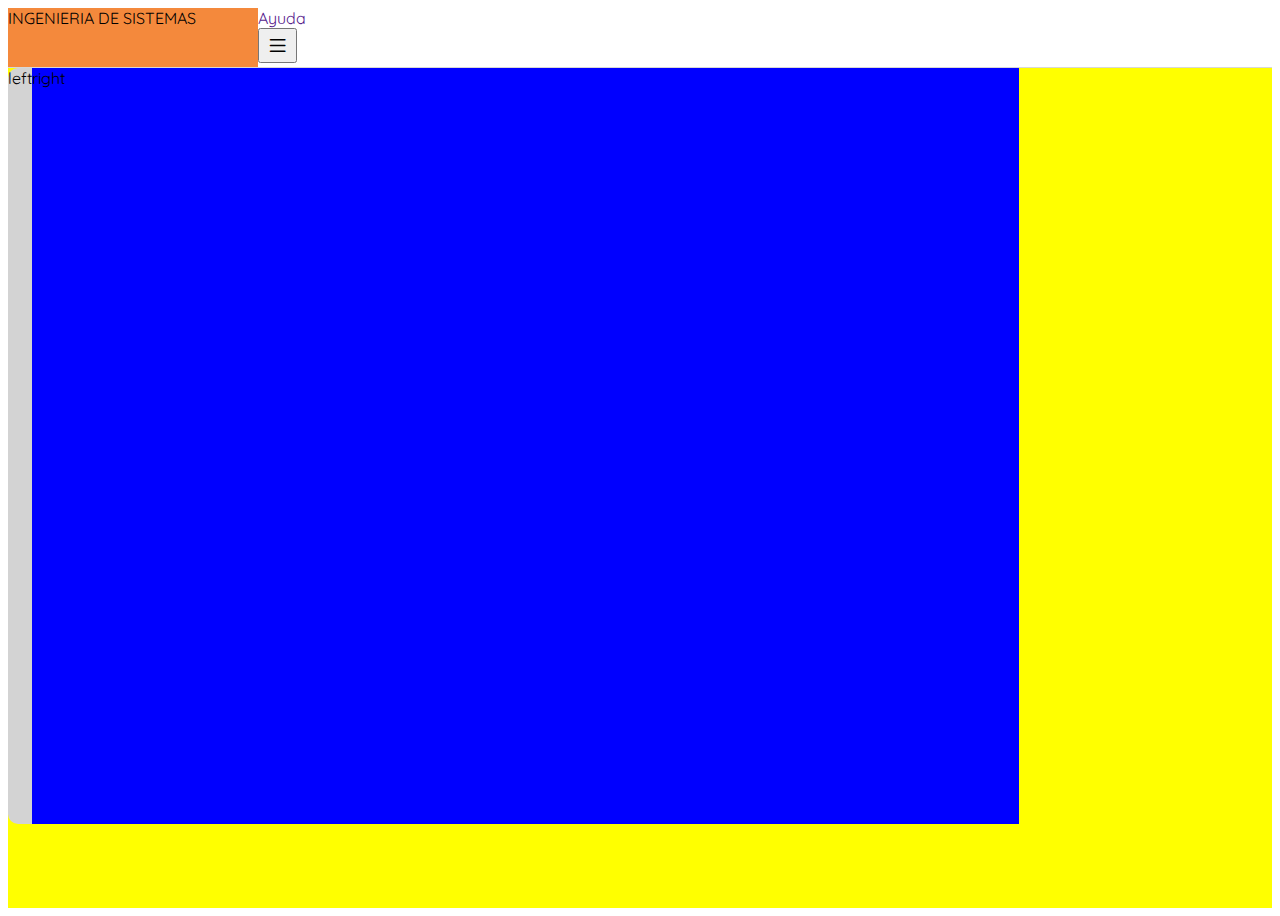
==== Boostrap/lg-Login.html @ 595a60c8 "1try" ====
<!DOCTYPE html>
<html lang="en">
<head>
    <meta charset="UTF-8">
    <meta http-equiv="X-UA-Compatible" content="IE=edge">
    <meta name="viewport" content="width=device-width, initial-scale=1.0">
    <!-- Google Font -->
    <link rel="preconnect" href="https://fonts.googleapis.com">
    <link rel="preconnect" href="https://fonts.gstatic.com" crossorigin>
    <link href="https://fonts.googleapis.com/css2?family=Quicksand:wght@300;400;500;600;700&display=swap" rel="stylesheet">
    <!-- Boostrap -->
    <link href="https://cdn.jsdelivr.net/npm/bootstrap@5.3.0-alpha1/dist/css/bootstrap.min.css" rel="stylesheet" integrity="sha384-GLhlTQ8iRABdZLl6O3oVMWSktQOp6b7In1Zl3/Jr59b6EGGoI1aFkw7cmDA6j6gD" crossorigin="anonymous">
    <link rel="stylesheet" href="https://cdn.jsdelivr.net/npm/bootstrap-icons@1.10.3/font/bootstrap-icons.css">
        <!-- CSS  -->
    <link rel="stylesheet" href="./style/main.css">
    <title>Document</title>
</head>
<body>
    <header class="header-container">
        <article class="header-container__brand col text-light d-flex">Ingenieria de Sistemas</article>
        <article class="header-container__tail col d-flex pe-2">
            <a class="text-dark d-none d-md-block" href="">Ayuda</a>
            <div class="btn-group d-md-none">
                <button type="button" class="btn tail-btn dropdown " data-bs-toggle="dropdown" aria-expanded="false">
                  <i class="bi bi-list"></i>
                </button>
                <ul class="dropdown-menu dropdown-menu-end text-center">
                  <li><button class="dropdown-item" type="button">Ayuda</button></li>
                  <!--  -->
                </ul>
            </div>
        </article>
    </header>
    <main class="main-container d-flex">
        <article class="main-container__card d-flex">
            <section class="card-left col">left</section>
            <section class="card-right col ">right</section>
        </article>
    </main>

      <!-- Boostrap Scp-->
      <script src="https://cdn.jsdelivr.net/npm/bootstrap@5.3.0-alpha1/dist/js/bootstrap.bundle.min.js"                 integrity="sha384-w76AqPfDkMBDXo30jS1Sgez6pr3x5MlQ1ZAGC+nuZB+EYdgRZgiwxhTBTkF7CXvN" 
      crossorigin="anonymous">
      </script>
      
  
    
</body>
</html>
---- Boostrap/style/main.css ----
html {
  box-sizing: border-box;
  font-family: "Quicksand";
  font-size: 16px;
}
html *,
html *::after,
html *::before {
  box-sizing: inherit;
}
html * {
  font-family: "Quicksand";
}

.tail-btn {
  font-size: 23px;
}

.header-container {
  width: 100%;
  height: 60px;
  border-bottom: 1px solid #D7D7D7;
  display: flex;
}
.header-container__brand {
  background-color: #F4893C;
  max-width: 300px;
  min-width: 250px;
  height: 100%;
  justify-content: center;
  align-items: center;
  text-transform: uppercase;
}
.header-container__tail {
  width: 100%;
  height: 100%;
  justify-content: right;
  align-items: center;
}
.header-container__tail a {
  text-decoration: none;
}

.main-container {
  width: 100%;
  height: calc(100vh - 60px);
  background-color: yellow;
  justify-content: center;
  align-items: center;
}
.main-container__card {
  height: 90%;
  min-height: 600px;
  width: 80%;
  background-color: lightgray;
  border-radius: 10px;
  display: flex;
  justify-content: space-between;
}

.card-right {
  width: 100%;
  height: 100%;
  background-color: blue;
}

.card-left {
  display: none;
}

@media screen and (min-width: 1200px) {
  .card-left {
    display: block;
  }
}/*# sourceMappingURL=main.css.map */
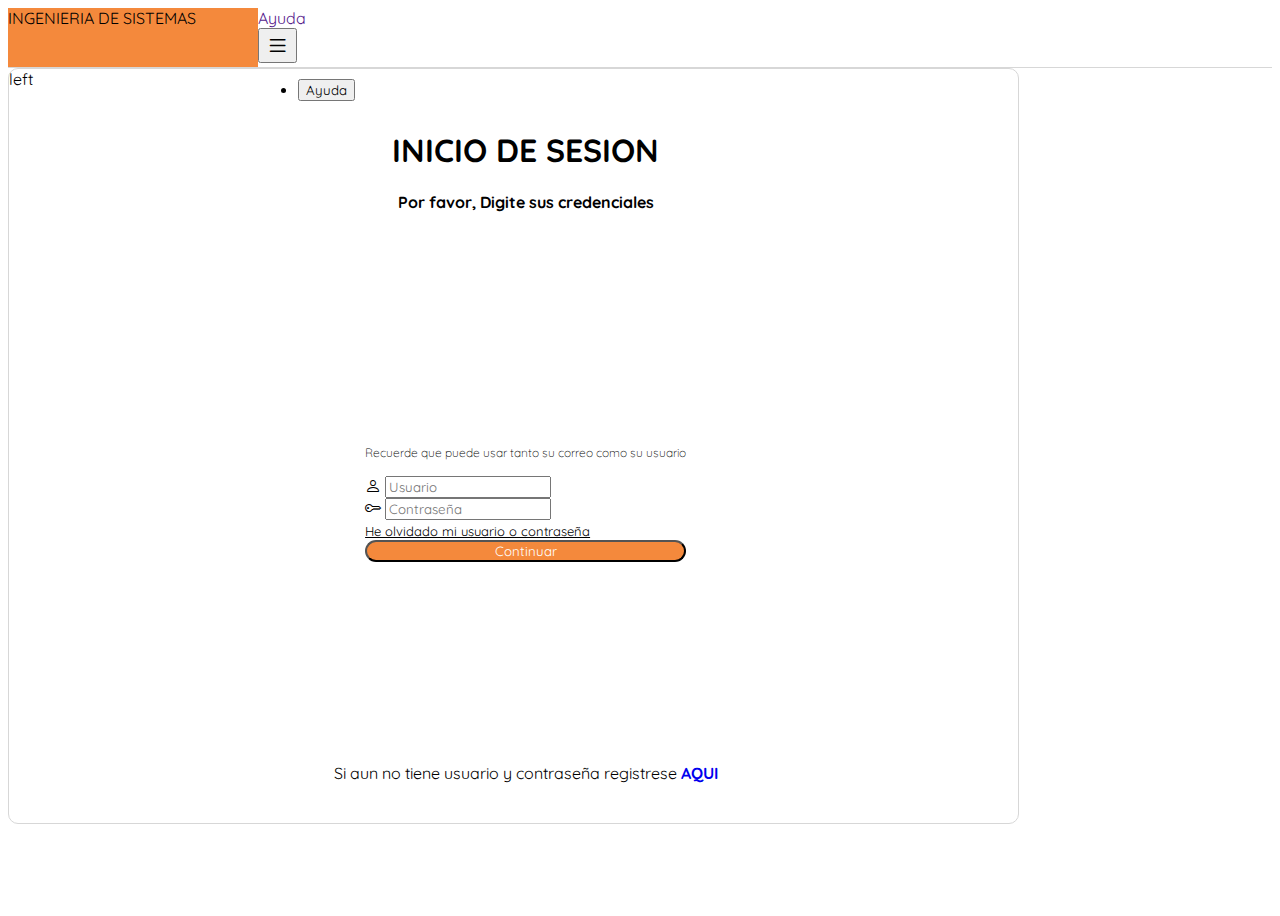
==== commit f03a14dc: "log-in finished" ====
--- a/Boostrap/lg-Login.html
+++ b/Boostrap/lg-Login.html
@@ -34,7 +34,38 @@
     <main class="main-container d-flex">
         <article class="main-container__card d-flex">
             <section class="card-left col">left</section>
-            <section class="card-right col ">right</section>
+            <section class="card-right col">
+                <div class="log-form">
+                    <div class="log-form__header">
+                        <h1 class="log-form__title">inicio de sesion</h1>
+                        <h3 class="log-form__subtitle">Por favor, Digite sus credenciales</h3>
+                    </div>
+                    <div class="log-form__body">
+                        <h4 class="log-form__body--text">Recuerde que puede usar tanto su correo como su usuario</h4>
+                        <form>
+                            <div class="mb-3">
+                                <div class="input-group">
+                                    <span class="input-group-text" id=""><i class="bi bi-person"></i></span>
+                                    <input type="text" class="form-control" placeholder="Usuario" aria-label="Usuario" aria-describedby="">
+                                  </div>
+                            </div>
+                            <div class="mb-2">
+                                <div class="input-group ">
+                                    <span class="input-group-text" id=""><i class="bi bi-key"></i></span>
+                                    <input type="text" class="form-control" placeholder="Contraseña" aria-label="Contraseña" aria-describedby="">
+                                  </div>
+                            </div>
+                             <a class="log-form__body--link" href="">He olvidado mi usuario o contraseña</a>
+                            <button type="submit" class="btn btn-default mt-3 d-block">Continuar</button>
+                            
+                          </form>
+                    </div>
+                    <div class="log-form__footer text-center">
+                       <span class="">Si aun no tiene usuario y contraseña registrese <b><a class="text-dark" style="text-decoration: none;" href="#">AQUI</a></b></span>
+                    </div>
+
+                </div>
+            </section>
         </article>
     </main>
 
--- a/Boostrap/style/main.css
+++ b/Boostrap/style/main.css
@@ -41,10 +41,16 @@
   text-decoration: none;
 }
 
+.btn-default {
+  width: 100%;
+  background-color: #F4893C;
+  border-radius: 20px;
+  color: #fff;
+}
+
 .main-container {
   width: 100%;
   height: calc(100vh - 60px);
-  background-color: yellow;
   justify-content: center;
   align-items: center;
 }
@@ -52,8 +58,8 @@
   height: 90%;
   min-height: 600px;
   width: 80%;
-  background-color: lightgray;
   border-radius: 10px;
+  border: 1px solid #D7D7D7;
   display: flex;
   justify-content: space-between;
 }
@@ -61,7 +67,45 @@
 .card-right {
   width: 100%;
   height: 100%;
-  background-color: blue;
+  display: flex;
+  align-items: center;
+  justify-content: center;
+  border-radius: inherit;
+}
+
+.log-form {
+  width: 100%;
+  height: 100%;
+  display: flex;
+  flex-direction: column;
+  justify-content: space-between;
+  align-items: center;
+  padding: 40px 30px;
+}
+.log-form__header {
+  width: 100%;
+  height: auto;
+}
+.log-form__body--text {
+  font-size: 12px;
+  font-weight: lighter;
+}
+.log-form__body--link {
+  color: #000;
+  font-size: 13px;
+}
+.log-form__title {
+  font-size: 2rem;
+  text-align: center;
+  text-transform: uppercase;
+}
+.log-form__subtitle {
+  font-size: 1rem;
+  text-align: center;
+}
+
+.input-group-text {
+  background-color: transparent;
 }
 
 .card-left {
